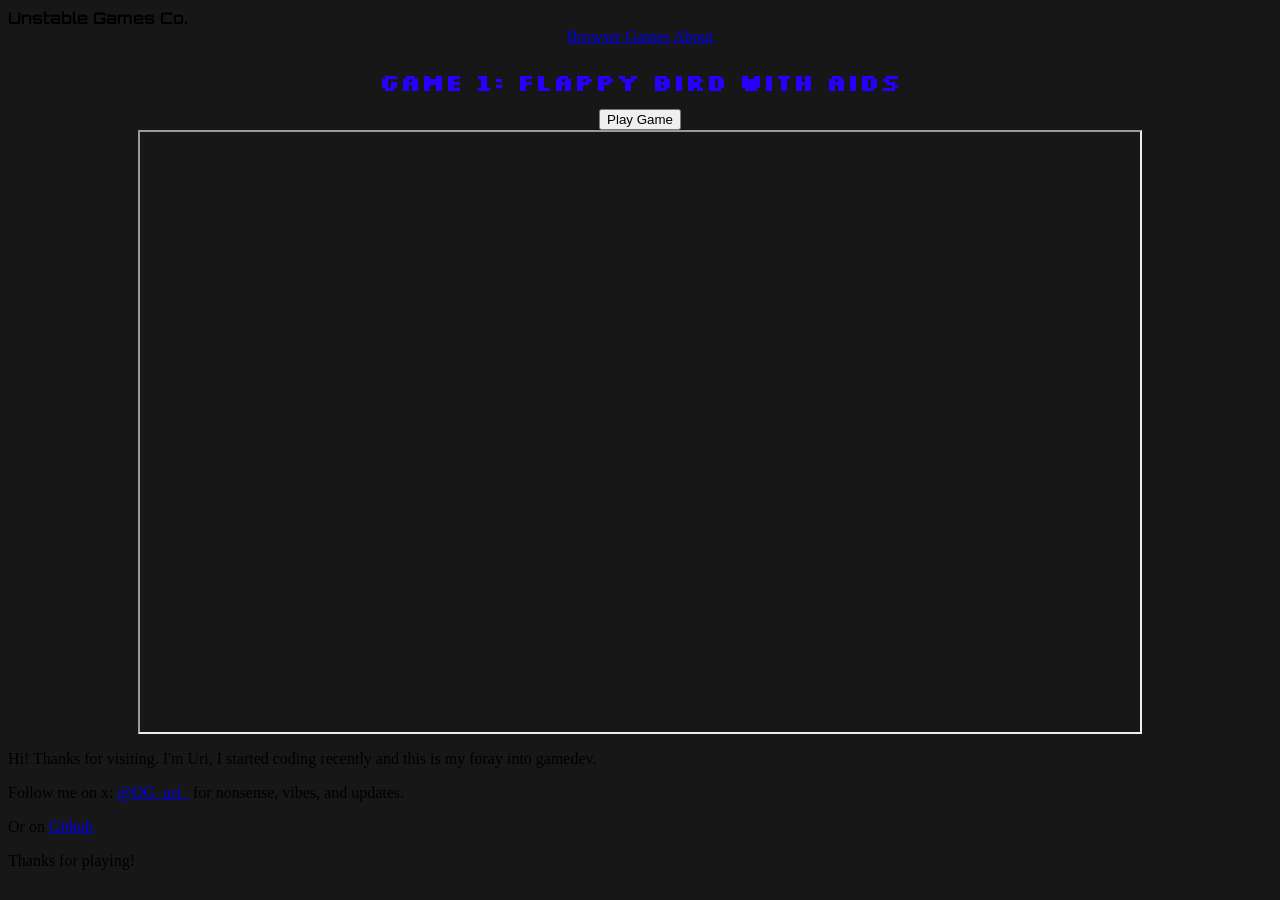
==== index.html @ e5d56c6a "rename to index.html" ====
<!DOCTYPE html>
<html>
    <head>
        <link href="https://fonts.googleapis.com/css2?family=Silkscreen&display=swap" rel="stylesheet" />
        <link href="https://fonts.googleapis.com/css2?family=Orbitron&display=swap" rel="stylesheet" />
        <link rel="stylesheet" type="text/css" href="gamewebsitestyles.css" />
        <title>unstablegames.com</title>
    </head>
    <body>

        <section>
        <div class="topbar">
            <div class="title">Unstable Games Co.</div>
            <div class="links">
                <a href="#games">Browser Games</a>
                <a href="#about">About</a>
            </div>
        </div>
        </section>

        <section>
        <h2 class="game_title">game 1: flappy bird with aids</h2>
        <button onclick="play()" class="gamebutton">Play Game</button>
        <iframe 
            width="1000" 
            height="600" 
            style="display:block; margin:0 auto;" 
            allowfullscreen 
            id="gameFrame">
        </iframe>
        </section>

        <script>
            function play() {
                const iframe = document.getElementById('gameFrame');
                iframe.src = "dfb/dfb_definitive.html";
                }
        </script>

        <footer class="site-footer">
            <p>Hi! Thanks for visiting. I'm Uri, I started coding recently and this is my foray into gamedev.</p>
            <p>Follow me on x: <a href="https://twitter.com/OG_uri_" target="_blank">@OG_uri_</a> for nonsense, vibes, and updates.</p>
            <p>Or on <a href="https://github.com/Uri-4" target="_blank">Github</a></p>
            <p>Thanks for playing!</p>
        </footer>

    </body>
</html>
---- gamewebsitestyles.css ----
h1, h2 {
    text-align: center;
}

.gamebutton {
    display: block;
    margin: 0 auto;
}

.game_title {
    font-family: 'Silkscreen', monospace;
    font-size: 1.5rem;
    margin-bottom: 0.5em;   /* space below the title */
    text-align: center;     /* center the title */
    font-weight: bold;
    color: #2600ff;
}

.title {
    font-family: orbitron, monospace;
    font-weight: bold;
}

.links {
    text-align: center;
}

body {
  background-color: #171717; /* dark gray/black background */
}
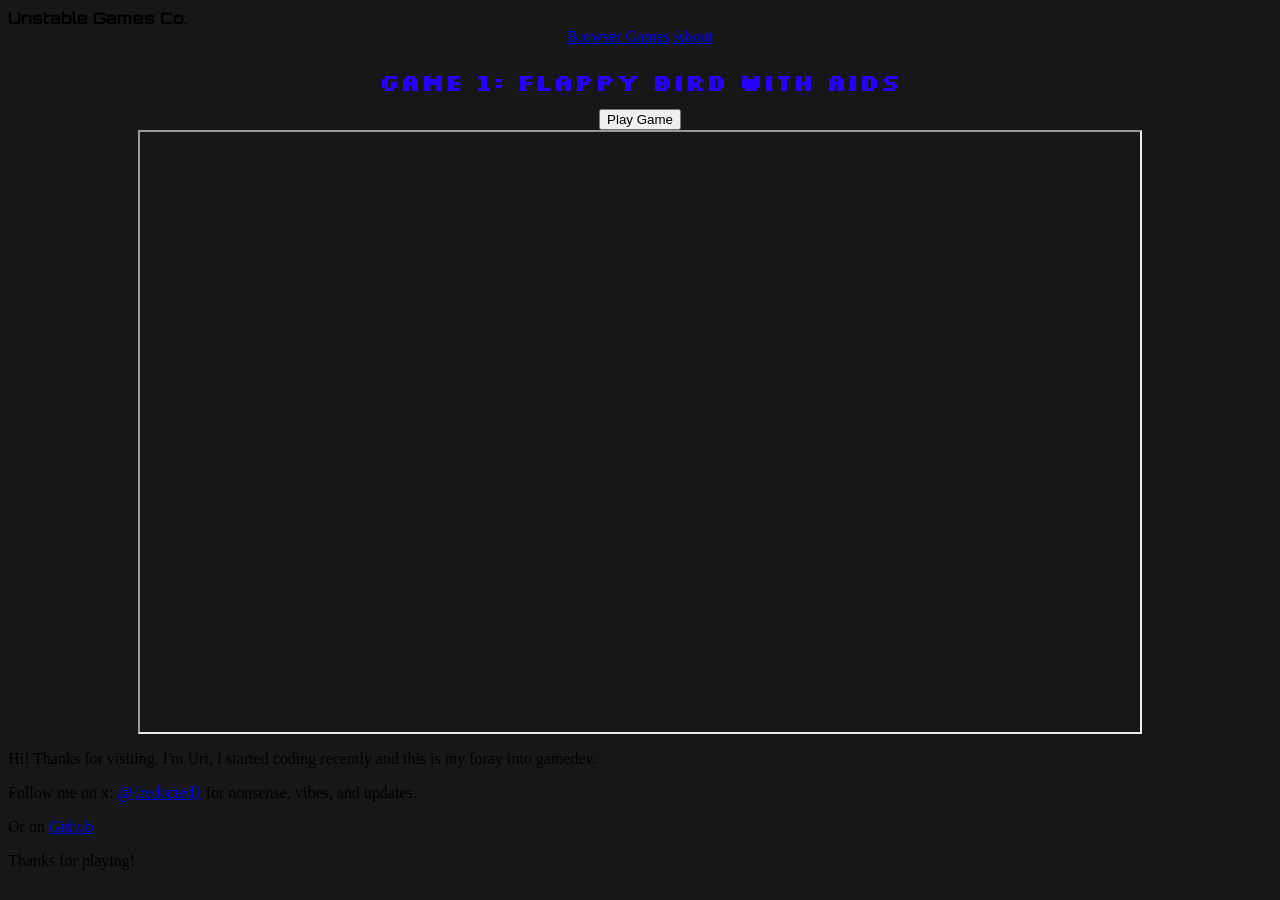
==== commit 2ba8702d: "Update index.html removed Twitter handle" ====
--- a/index.html
+++ b/index.html
@@ -39,10 +39,10 @@
 
         <footer class="site-footer">
             <p>Hi! Thanks for visiting. I'm Uri, I started coding recently and this is my foray into gamedev.</p>
-            <p>Follow me on x: <a href="https://twitter.com/OG_uri_" target="_blank">@OG_uri_</a> for nonsense, vibes, and updates.</p>
+            <p>Follow me on x: <a href="https://twitter.com/OG_uri_" target="_blank">@{redacted}</a> for nonsense, vibes, and updates.</p>
             <p>Or on <a href="https://github.com/Uri-4" target="_blank">Github</a></p>
             <p>Thanks for playing!</p>
         </footer>
 
     </body>
-</html>+</html>
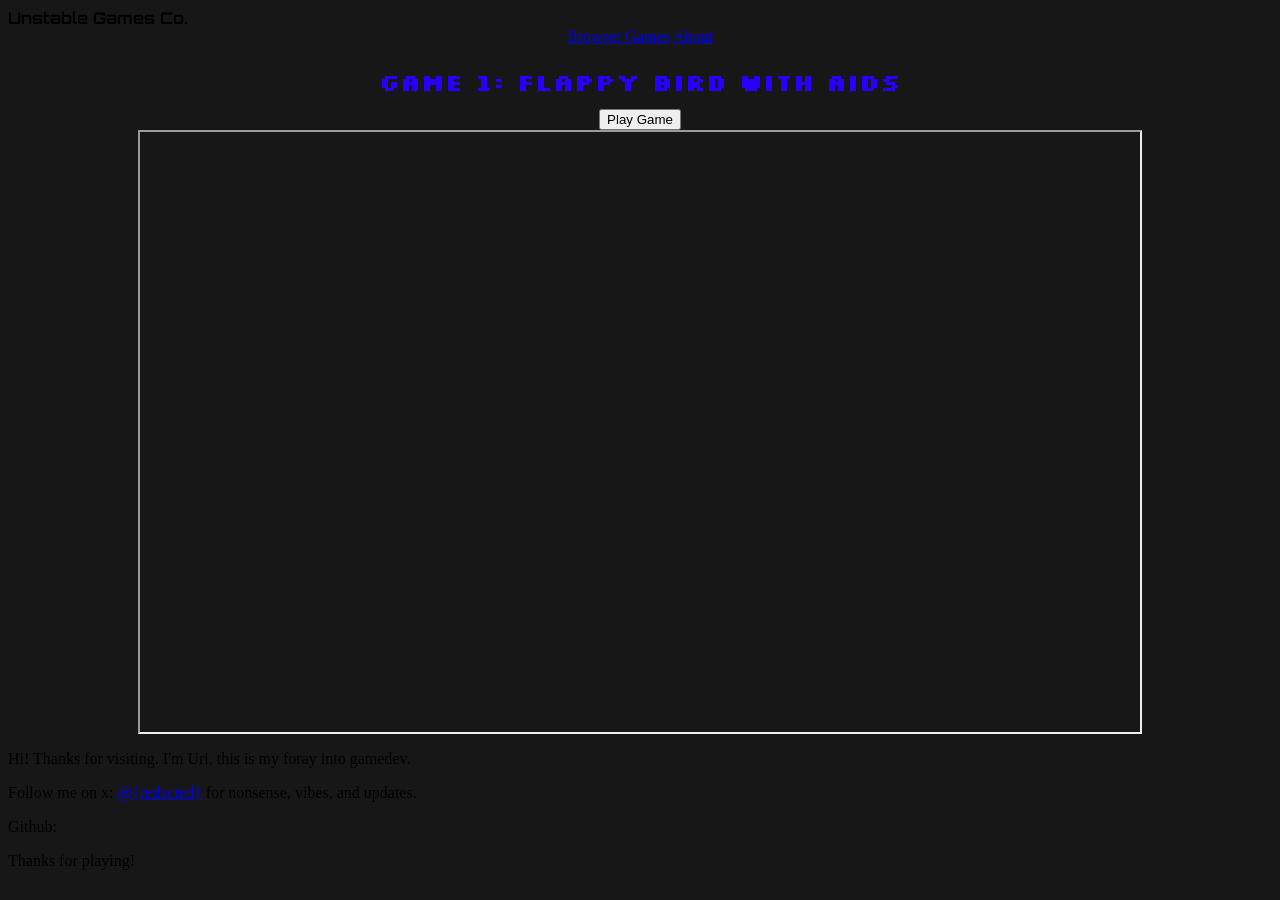
==== commit e96e2374: "test edits" ====
--- a/index.html
+++ b/index.html
@@ -4,7 +4,7 @@
         <link href="https://fonts.googleapis.com/css2?family=Silkscreen&display=swap" rel="stylesheet" />
         <link href="https://fonts.googleapis.com/css2?family=Orbitron&display=swap" rel="stylesheet" />
         <link rel="stylesheet" type="text/css" href="gamewebsitestyles.css" />
-        <title>unstablegames.com</title>
+        <title>UnstableGames.com</title>
     </head>
     <body>
 
@@ -20,7 +20,7 @@
 
         <section>
         <h2 class="game_title">game 1: flappy bird with aids</h2>
-        <button onclick="play()" class="gamebutton">Play Game</button>
+        <button onclick="play(); document.getElementById('gameFrame').scrollIntoView({behavior: 'smooth'})" class="gamebutton">Play Game</button>
         <iframe 
             width="1000" 
             height="600" 
@@ -38,11 +38,11 @@
         </script>
 
         <footer class="site-footer">
-            <p>Hi! Thanks for visiting. I'm Uri, I started coding recently and this is my foray into gamedev.</p>
-            <p>Follow me on x: <a href="https://twitter.com/OG_uri_" target="_blank">@{redacted}</a> for nonsense, vibes, and updates.</p>
-            <p>Or on <a href="https://github.com/Uri-4" target="_blank">Github</a></p>
+            <p>Hi! Thanks for visiting. I'm Uri, this is my foray into gamedev.</p>
+            <p>Follow me on x: <a href="https://twitter.com" id="about" target="_blank">@{redacted}</a> for nonsense, vibes, and updates.</p>
+            <p>Github: <a href="https://github.com/Uri-4"></a></p>
             <p>Thanks for playing!</p>
         </footer>
 
     </body>
-</html>
+</html>
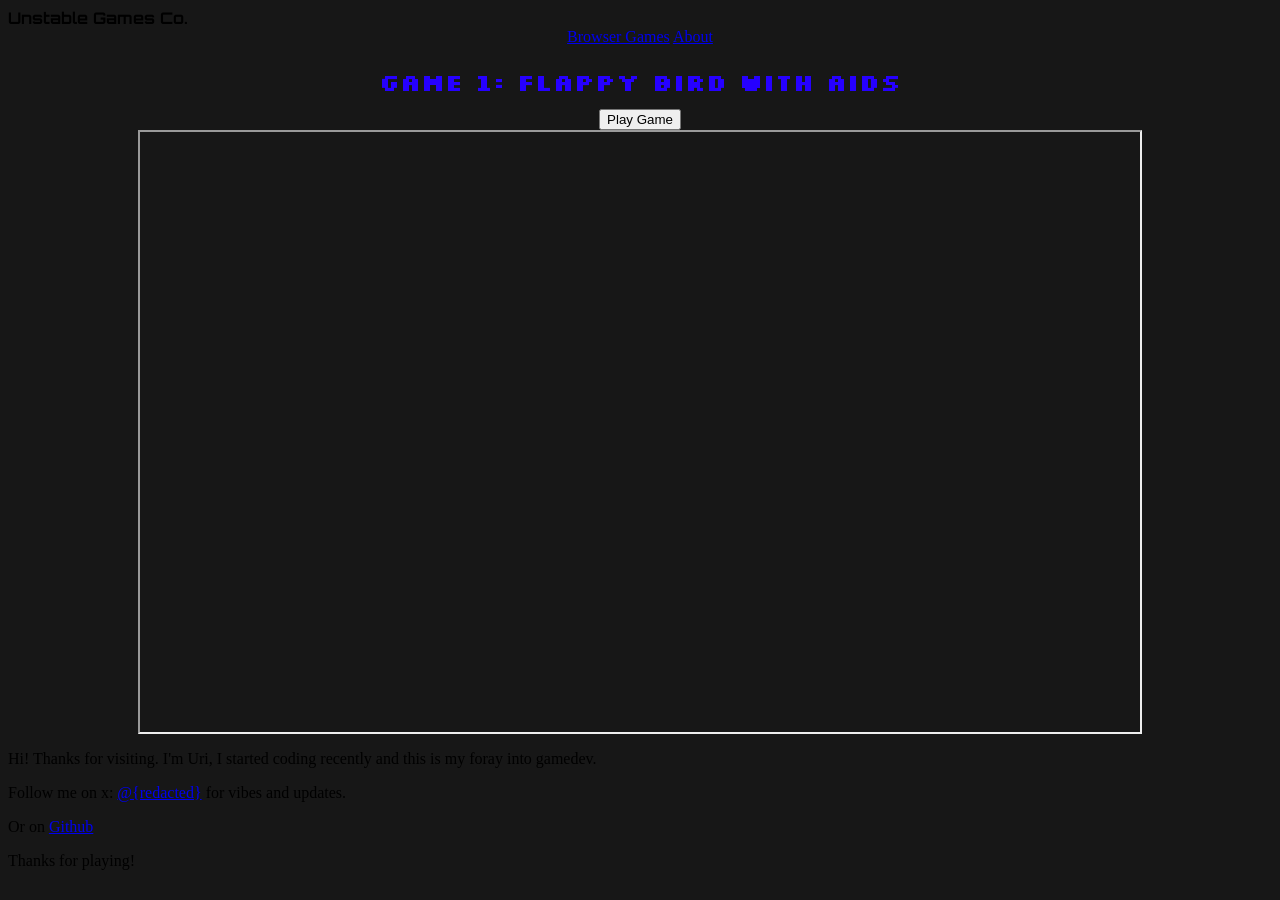
==== commit 2c0de742: "resolve merge condlict" ====
--- a/index.html
+++ b/index.html
@@ -38,11 +38,12 @@
         </script>
 
         <footer class="site-footer">
-            <p>Hi! Thanks for visiting. I'm Uri, this is my foray into gamedev.</p>
-            <p>Follow me on x: <a href="https://twitter.com" id="about" target="_blank">@{redacted}</a> for nonsense, vibes, and updates.</p>
-            <p>Github: <a href="https://github.com/Uri-4"></a></p>
+
+            <p>Hi! Thanks for visiting. I'm Uri, I started coding recently and this is my foray into gamedev.</p>
+            <p>Follow me on x: <a href="https://twitter.com" id="about" target="_blank">@{redacted}</a> for vibes and updates.</p>
+            <p>Or on <a href="https://github.com/Uri-4" target="_blank">Github</a></p>
             <p>Thanks for playing!</p>
         </footer>
 
     </body>
-</html>+</html>
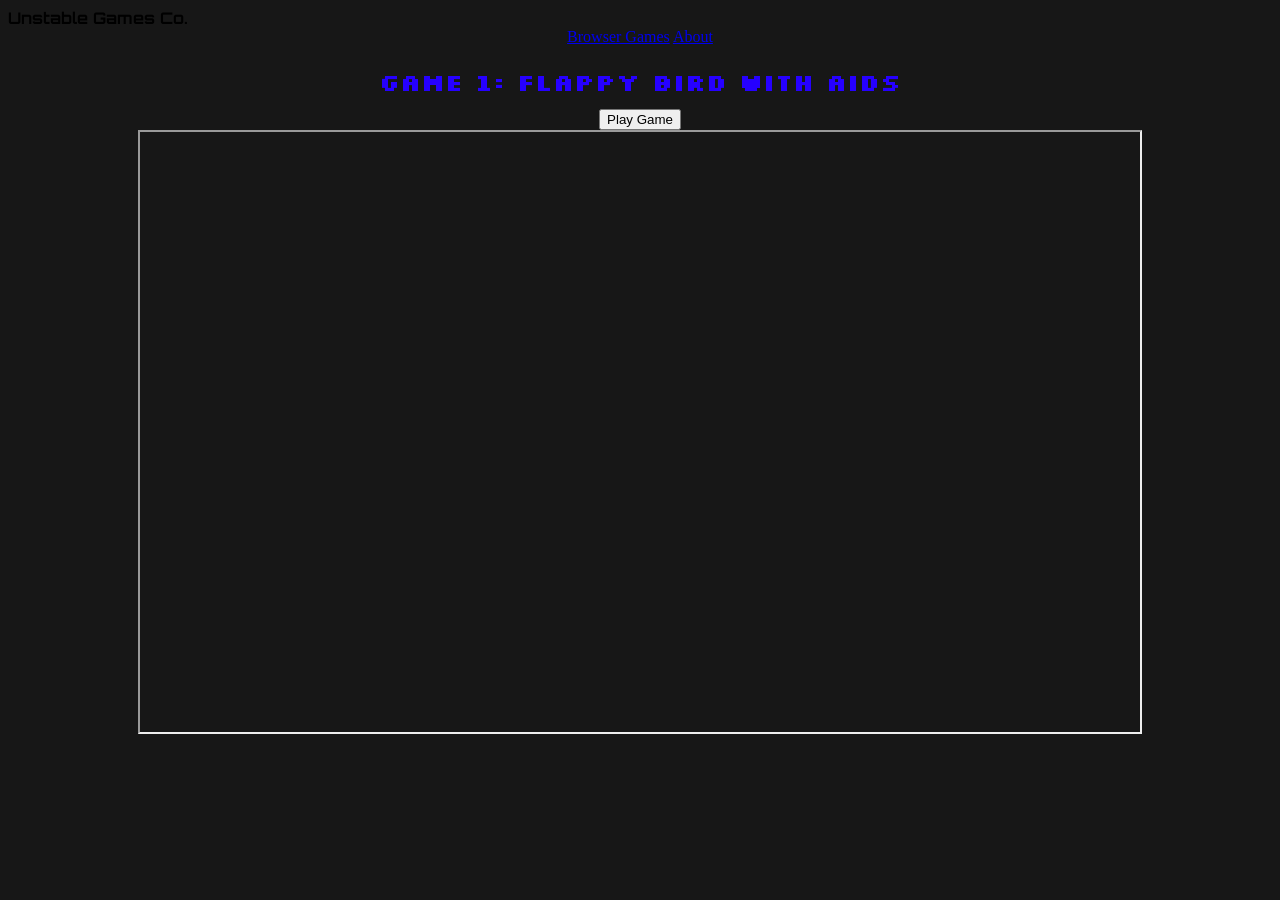
==== commit f7b9cc4b: "Update index.html" ====
--- a/index.html
+++ b/index.html
@@ -37,13 +37,5 @@
                 }
         </script>
 
-        <footer class="site-footer">
-
-            <p>Hi! Thanks for visiting. I'm Uri, I started coding recently and this is my foray into gamedev.</p>
-            <p>Follow me on x: <a href="https://twitter.com" id="about" target="_blank">@{redacted}</a> for vibes and updates.</p>
-            <p>Or on <a href="https://github.com/Uri-4" target="_blank">Github</a></p>
-            <p>Thanks for playing!</p>
-        </footer>
-
     </body>
 </html>
